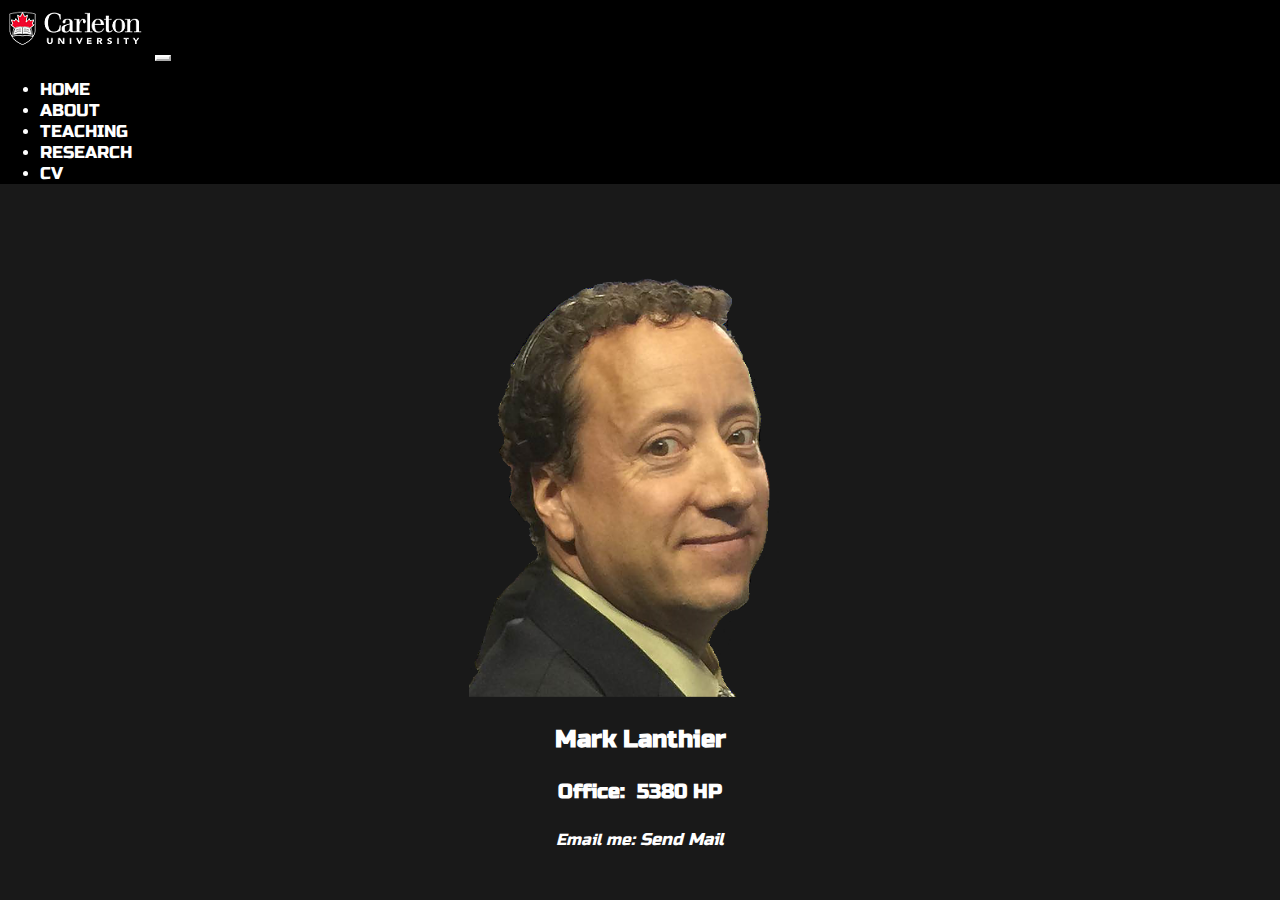
==== index.html @ 40e63342 "Initial commit" ====
<!DOCTYPE html>
<html lang="en">

<head>
    <meta charset="UTF-8">
    <meta name="viewport" content="width=device-width, initial-scale=1.0">
    <link href="https://cdn.jsdelivr.net/npm/bootstrap@5.0.0-beta1/dist/css/bootstrap.min.css" rel="stylesheet"
        integrity="sha384-giJF6kkoqNQ00vy+HMDP7azOuL0xtbfIcaT9wjKHr8RbDVddVHyTfAAsrekwKmP1" crossorigin="anonymous">
    <link rel="stylesheet" href="./main.css">
    <link rel="icon" type="image/png" sizes="32x32" href="./img/favicon-32x32.png">
    <title>Mark Lanthier</title>
</head>

<body>
    <section id="header ">
        <nav class="navbar navbar-expand-lg sticky-top">
            <div class="container flex">
                <a class="navbar-brand" href="index.html">
                    <img src="./img/CarletonLogo.png" alt="CarletonLogo">
                </a>
                <button class="navbar-toggler" type="button" data-bs-toggle="collapse" data-bs-target="#navbarNav"
                    aria-controls="navbarNav" aria-expanded="false" aria-label="Toggle navigation">
                    <span class="navbar-toggler-icon"></span>
                </button>
                <div class="collapse navbar-collapse" id="navbarNav">
                    <ul class="navbar-nav">
                        <li class="nav-item">
                            <a class="nav-link active" aria-current="page" href="index.html">Home</a>
                        </li>
                        <li class="nav-item">
                            <a class="nav-link" href="about.html">ABOUT</a>
                        </li>
                        <li class="nav-item">
                            <a class="nav-link" href="teaching.html">Teaching</a>
                        </li>
                        <li class="nav-item">
                            <a class="nav-link" href="research.html">RESEARCH</a>
                        </li>
                        <li class="nav-item">
                            <a class="nav-link" href="resume.html">CV</a>
                        </li>
                    </ul>
                </div>
            </div>
        </nav>
    </section>
    <section class="home">
        <div class="container">
            <div class="row">
                <div class="col-lg-6 col-md-6 col-sm-12 main">
                    <img class="markimg" src="./img/MarkSide3.png" alt="LathierMark">
                </div>
                <div class="col-lg-6 col-md-6 col-sm-12 main">
                    <div class="contact">
                        <h2>Mark Lanthier</h2>
                        <h4>Office:&nbsp; 5380 HP </h4>
                        <address> Email me: <a href="mailto:mark.lathier.carleton.ca">Send Mail</a></address>
                    </div>
                </div>
            </div>
        </div>
    </section>





    <script src="https://cdn.jsdelivr.net/npm/bootstrap@5.0.0-beta1/dist/js/bootstrap.bundle.min.js"
        integrity="sha384-ygbV9kiqUc6oa4msXn9868pTtWMgiQaeYH7/t7LECLbyPA2x65Kgf80OJFdroafW"
        crossorigin="anonymous"></script>
</body>

</html>
---- main.css ----
@import url("https://fonts.googleapis.com/css2?family=Russo+One&display=swap");

* {
  box-sizing: border-box;
}
html,
body {
  background-color: #191919;
  margin: 0;
  padding: 0;
  font-family: "Russo One", sans-serif;
}
h1,
h2,
h3,
h4,
h5,
h6,
li,
a {
  font-family: "Russo One", sans-serif;
  color: #ffffff;
}
h1 {
  font-size: 56px;
}
h2 {
  font-size: 36px;
}
h3 {
  font-size: 28px;
}
h4 {
  font-size: 24px;
}
h5 {
  font-size: 20px;
}
h6 {
  font-size: 16px;
}

.markimg {
  min-width: auto;
  height: 500px;
}
.navbar {
  background-color: #000000;
}
.main {
  margin: auto;
  text-align: center;
}
a {
  font-size: 17px;
  text-decoration: none;
}
.nav-link {
  text-transform: uppercase;
  font-weight: 400;
  font-style: bolder;
}
.nav-link:hover{
  color: #191919;
}
.hears h2{
  text-align: center;
  padding-top:10px ;
  margin: 1rem;
  font-size: 30px;
}
a:hover {
  color:yellow;
}
.navbar-toggler-icon {
  background-image: url("data:image/svg+xml;charset=utf8,%3Csvg viewBox='0 0 32 32' xmlns='http://www.w3.org/2000/svg'%3E%3Cpath stroke='rgba(255,255,255, 0.5)' stroke-width='2' stroke-linecap='round' stroke-miterlimit='10' d='M4 8h24M4 16h24M4 24h24'/%3E%3C/svg%3E");
}
.navbar-toggler {
  border-color: rgb(255, 255, 255);
}
.contact {
  color: #fff;
}
.card-img-top {
  width: 100%;
  height: 90%;
  object-fit: cover;
}
.card-body {
  background-color: #191919;
  color: #ffffff;
}
.course {
  text-align: center;
}
.about-me {
  margin: auto;
  text-align: center;
  padding: 20px;
}

.bw {
  margin: 2rem;
}
.teach {
  text-align: center;
  padding: 20px;
  margin: 1rem;
}
#inner {
  padding: 10px 80px;
  margin: 80px auto;

  border: solid #666;
  border-width: 8px 0 2px 0;
}
.yui-gf {
  margin-bottom: 2em;
  padding-bottom: 2em;
  border-bottom: 1px solid #ccc;
}

/* //-- header, body, footer -- */
#hd {
  margin: 2.5em 0 3em 0;
  padding-bottom: 1.5em;
  border-bottom: 1px solid #ccc;
}
#hd h2 {
  text-transform: uppercase;
  letter-spacing: 2px;
}
#bd,
#ft {
  margin-bottom: 2em;
}

/* //-- core typography and style -- */
#hd h1 {
  font-size: 48px;
  text-transform: uppercase;
  letter-spacing: 3px;
}
h2 {
  font-size: 152%;
}
h3,
h4 {
  font-size: 122%;
}
p {
  font-size: 100%;
  line-height: 18px;
  padding-right: 3em;
}
a:hover {
  text-decoration: none;
}
strong {
  font-weight: bold;
}

p.enlarge {
  font-size: 144%;
  padding-right: 6.5em;
  line-height: 24px;
}
p.enlarge span {
  color: #fff;
}
.contact-info {
  margin-top: 7px;
}
.first h2 {
  font-style: italic;
}
.last {
  border-bottom: 0;
}

/* //-- section styles -- */

.job p {
  margin: 0.75em 0 3em 0;
}

.last {
  border: none;
}

#srt-ttab {
  margin-bottom: 100px;
  text-align: center;
}
#srt-ttab img.last {
  margin-top: 20px;
}

/* --// override to force 1/8th width grids -- */
.yui-gf .yui-u {
  width: 80.2%;
}
.yui-gf div.first {
  width: 12.3%;
}
.yui-gc {
  margin: auto;
  text-align: center;
}
.yellow span,
.yellow a {
  color: yellow;
}
.yellow a:hover {
  color: aquamarine;
}
@media screen and (max-width: 667px) {
  .card-img-top {
    width: 100%;
    height: auto;
    object-fit: cover;
  }
  .about-me {
    font-size: 17px;
    margin: 30px;
  }
  .yui-gc {
    margin: auto;
    text-align: center;
  }
  .yui-gc h2 {
    font-size: 20px;
  }
  .yui-gc h4 {
    font-size: 15px;
  }
}
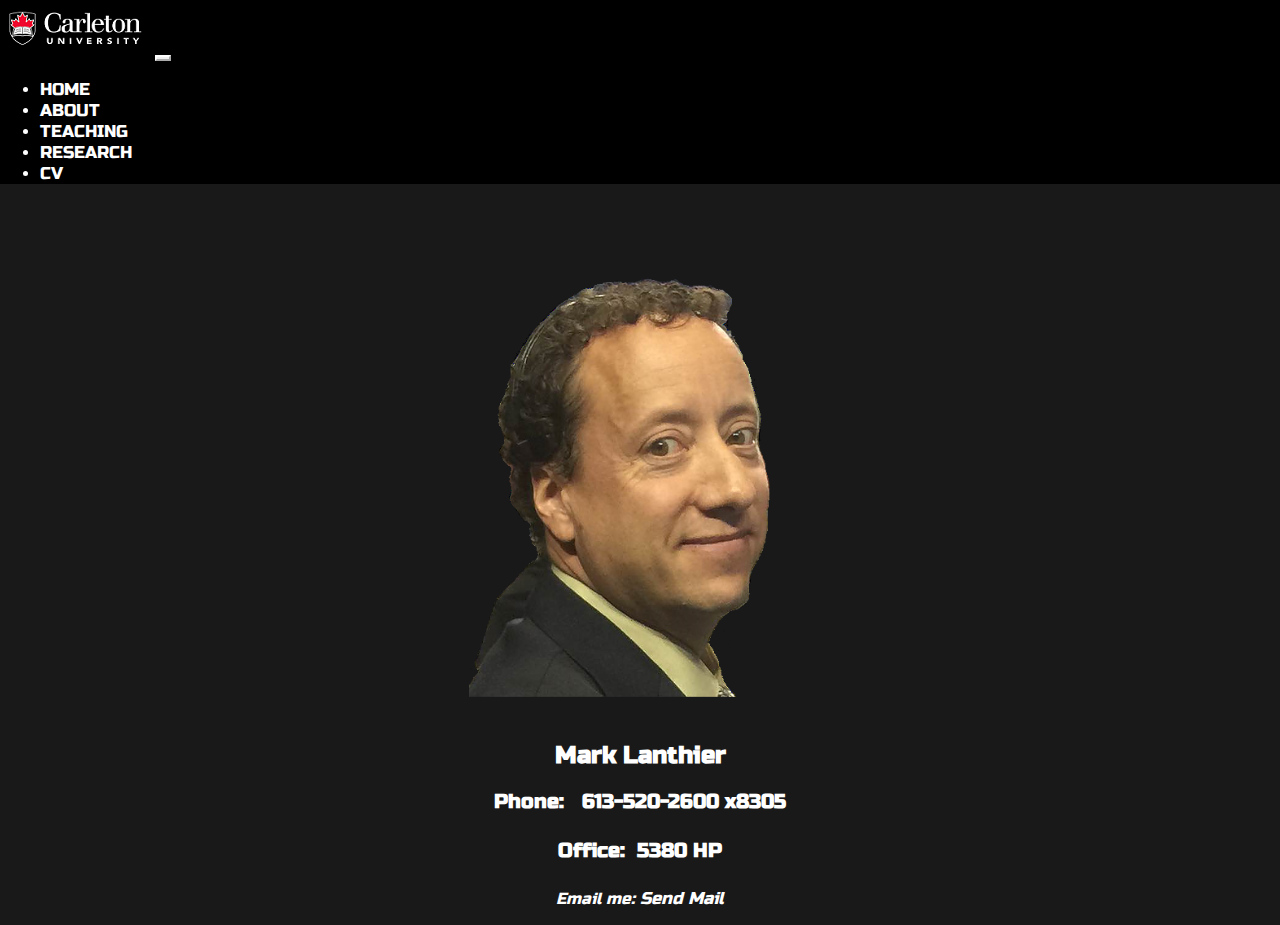
==== commit 167cdbda: "Update" ====
--- a/index.html
+++ b/index.html
@@ -53,8 +53,9 @@
                 <div class="col-lg-6 col-md-6 col-sm-12 main">
                     <div class="contact">
                         <h2>Mark Lanthier</h2>
+                        <h3>Phone: &nbsp; 613-520-2600 x8305</h3>
                         <h4>Office:&nbsp; 5380 HP </h4>
-                        <address> Email me: <a href="mailto:mark.lathier.carleton.ca">Send Mail</a></address>
+                        <address> Email me: <a href="mailto:lanthier@scs.carleton.ca">Send Mail</a></address>
                     </div>
                 </div>
             </div>
--- a/main.css
+++ b/main.css
@@ -159,6 +159,9 @@
 strong {
   font-weight: bold;
 }
+.main{
+  padding-bottom: 1rem;
+}
 
 p.enlarge {
   font-size: 144%;
@@ -214,6 +217,9 @@
 .yellow a:hover {
   color: aquamarine;
 }
+.w90{
+    width: 90%;
+  }
 @media screen and (max-width: 667px) {
   .card-img-top {
     width: 100%;
@@ -234,4 +240,8 @@
   .yui-gc h4 {
     font-size: 15px;
   }
-}
+  .markimg{
+    margin-bottom: 3rem;
+  }
+  
+}
